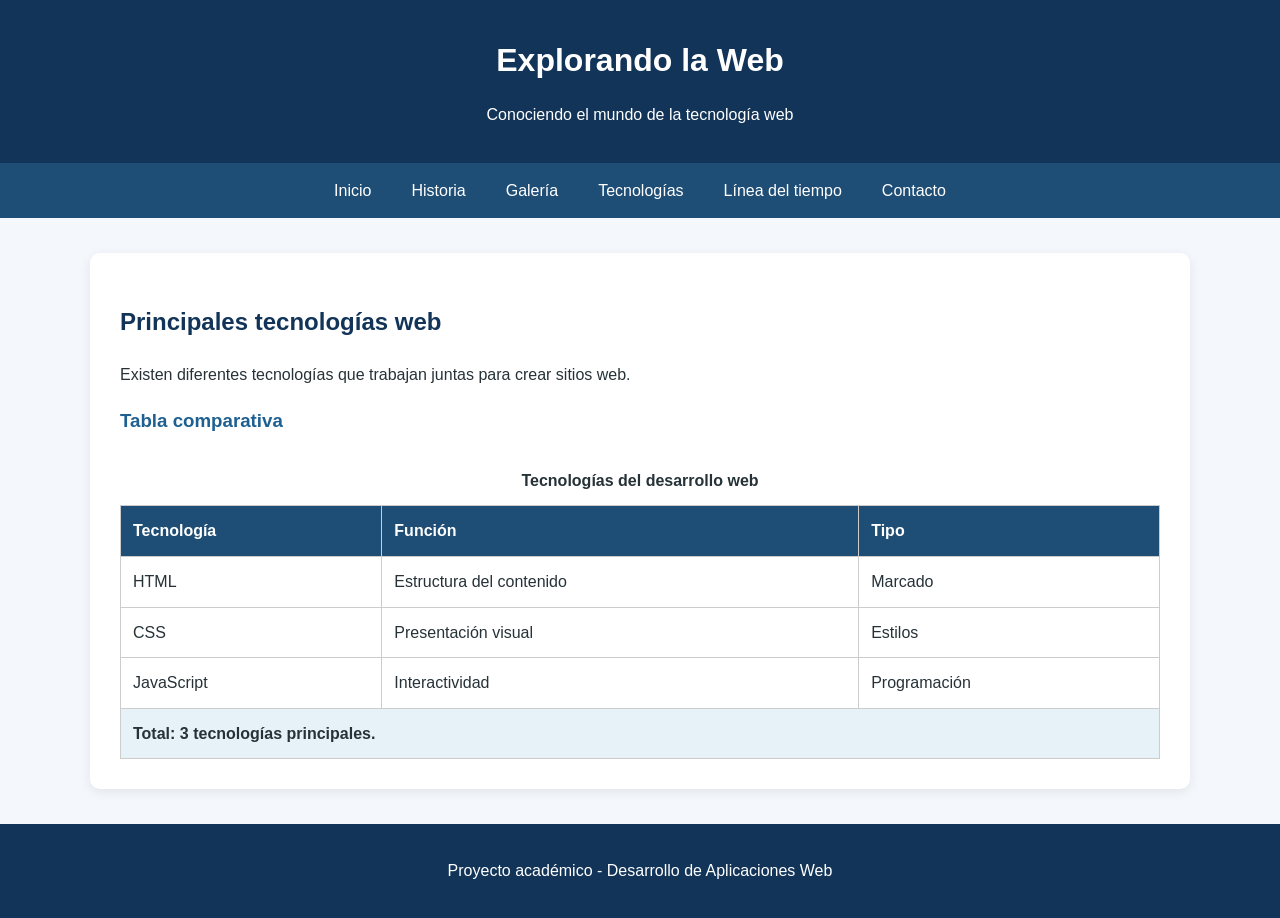
==== catalogo.html @ bf1adb2e "Add files via upload" ====
<!DOCTYPE html>
<html lang="es">

<head>
    <meta charset="UTF-8">
    <meta name="viewport" content="width=device-width, initial-scale=1.0">

    <title>Explorando la Web | Catalogo</title>

    <link rel="stylesheet" href="css/estilos.css">
</head>

<body>

    <header>
        <h1>Explorando la Web</h1>
        <p>Conociendo el mundo de la tecnología web</p>
    </header>

    <nav class="menu" aria-label="Menú principal">
        <ul>
            <li><a href="index.html">Inicio</a></li>
            <li><a href="historia.html">Historia</a></li>
            <li><a href="galeria.html">Galería</a></li>
            <li><a href="catalogo.html">Tecnologías</a></li>
            <li><a href="linea-tiempo.html">Línea del tiempo</a></li>
            <li><a href="contacto.html">Contacto</a></li>
        </ul>
    </nav>

<main>
    <section>
        <h2>Principales tecnologías web</h2>

        <p>
            Existen diferentes tecnologías que trabajan
            juntas para crear sitios web.
        </p>

        <h3>Tabla comparativa</h3>

        <table>
            <caption>
                Tecnologías del desarrollo web
            </caption>

            <thead>
                <tr>
                    <th scope="col">Tecnología</th>
                    <th scope="col">Función</th>
                    <th scope="col">Tipo</th>
                </tr>
            </thead>

            <tbody>
                <tr>
                    <td>HTML</td>
                    <td>Estructura del contenido</td>
                    <td>Marcado</td>
                </tr>

                <tr>
                    <td>CSS</td>
                    <td>Presentación visual</td>
                    <td>Estilos</td>
                </tr>

                <tr>
                    <td>JavaScript</td>
                    <td>Interactividad</td>
                    <td>Programación</td>
                </tr>
            </tbody>

            <tfoot>
                <tr>
                    <td colspan="3">
                        Total: 3 tecnologías principales.
                    </td>
                </tr>
            </tfoot>
        </table>
    </section>
</main>
    
    <footer>
        <p>Proyecto académico - Desarrollo de Aplicaciones Web</p>
    </footer>

</body>
</html>
---- css/estilos.css ----
/* CONFIGURACIÓN GENERAL */

* {
    box-sizing: border-box;
}

body {
    margin: 0;
    font-family: Arial, Helvetica, sans-serif;
    background-color: #f4f7fb;
    color: #263238;
    line-height: 1.6;
}

/* ENCABEZADO */

header {
    background-color: #123458;
    color: white;
    text-align: center;
    padding: 35px 20px;
}

header h1 {
    margin: 0;
    font-size: 32px;
}

header p {
    margin-bottom: 0;
}

/* MENÚ DE NAVEGACIÓN */

.menu {
    background-color: #1e4d75;
}

.menu ul {
    display: flex;
    justify-content: center;
    flex-wrap: wrap;
    list-style: none;
    padding: 0;
    margin: 0;
}

.menu a {
    display: block;
    color: white;
    text-decoration: none;
    padding: 15px 20px;
    transition: background-color 0.3s;
}

/* INTERACTIVIDAD MEDIANTE CSS */

.menu a:hover,
.menu a:focus-visible {
    background-color: #3282b8;
    text-decoration: underline;
}

/* CONTENIDO PRINCIPAL */

main {
    max-width: 1100px;
    min-height: 450px;
    margin: 35px auto;
    padding: 30px;
    background-color: white;
    border-radius: 10px;
    box-shadow: 0 3px 12px rgba(0, 0, 0, 0.08);
}

h2 {
    color: #123458;
}

h3 {
    color: #1e6091;
}

/* TABLAS */

table {
    width: 100%;
    border-collapse: collapse;
    margin-top: 20px;
}

caption {
    font-weight: bold;
    padding: 12px;
}

th, td {
    border: 1px solid #cccccc;
    padding: 12px;
    text-align: left;
}

thead {
    background-color: #1e4d75;
    color: white;
}

tfoot {
    background-color: #e7f1f8;
    font-weight: bold;
}

/* PIE DE PÁGINA */

footer {
    background-color: #123458;
    color: white;
    text-align: center;
    padding: 18px;
}

/* ADAPTACIÓN A PANTALLAS PEQUEÑAS */

@media (max-width: 600px) {

    .menu ul {
        flex-direction: column;
        text-align: center;
    }

    main {
        margin: 15px;
        padding: 18px;
    }

    header h1 {
        font-size: 26px;
    }
}

/* GALERÍA DE IMÁGENES */

.galeria {
    display: flex;
    justify-content: center;
    flex-wrap: wrap;
    gap: 25px;
    margin-top: 30px;
}

.tarjeta {
    flex: 1 1 250px;
    max-width: 320px;
    background-color: #f4f7fb;
    border: 1px solid #dddddd;
    border-radius: 12px;
    padding: 25px;
    text-align: center;
    transition: transform 0.3s, box-shadow 0.3s;
}

.tarjeta img {
    width: 140px;
    height: 140px;
    object-fit: contain;
}

.tarjeta:hover {
    transform: translateY(-5px);
    box-shadow: 0 6px 15px rgba(0, 0, 0, 0.15);
}

/* CONTENIDO MULTIMEDIA */

.multimedia {
    margin-top: 40px;
    padding-top: 20px;
    border-top: 2px solid #dddddd;
}

.multimedia video {
    display: block;
    max-width: 100%;
    height: auto;
    margin: 20px auto;
    border-radius: 10px;
}

.multimedia audio {
    display: block;
    width: 100%;
    max-width: 600px;
    margin: 20px auto;
}

/* FORMULARIO DE CONTACTO */

form {
    max-width: 700px;
    margin: 25px auto;
}

fieldset {
    border: 1px solid #cccccc;
    border-radius: 10px;
    padding: 25px;
}

legend {
    color: #123458;
    font-weight: bold;
    font-size: 20px;
}

form label {
    display: block;
    margin-top: 15px;
    margin-bottom: 5px;
    font-weight: bold;
}

form input:not([type="radio"]):not([type="checkbox"]),
form select,
form textarea {
    width: 100%;
    padding: 12px;
    border: 1px solid #cccccc;
    border-radius: 6px;
    font-family: Arial, sans-serif;
    font-size: 15px;
}

.opciones label {
    font-weight: normal;
}

form button {
    background-color: #1e4d75;
    color: white;
    border: none;
    padding: 12px 20px;
    border-radius: 6px;
    margin-top: 20px;
    cursor: pointer;
}

form button:hover {
    background-color: #3282b8;
}

#resultado {
    font-weight: bold;
    margin-top: 20px;
}

/* LÍNEA DEL TIEMPO */

.contenedor-linea {
    width: 100%;
    margin: 30px auto;
    padding: 15px;
    background-color: #f4f7fb;
    border: 1px solid #dddddd;
    border-radius: 10px;
    text-align: center;
}

.imagen-linea {
    display: block;
    width: 100%;
    max-width: 1000px;
    height: auto;
    margin: 0 auto;
    border-radius: 8px;
}

/* EVIDENCIA DE VALIDACIÓN */

.validacion {
    margin-top: 40px;
    padding-top: 20px;
    border-top: 2px solid #dddddd;
}

.validacion img {
    display: block;
    max-width: 100%;
    height: auto;
    margin: 20px auto;
    border-radius: 8px;
}
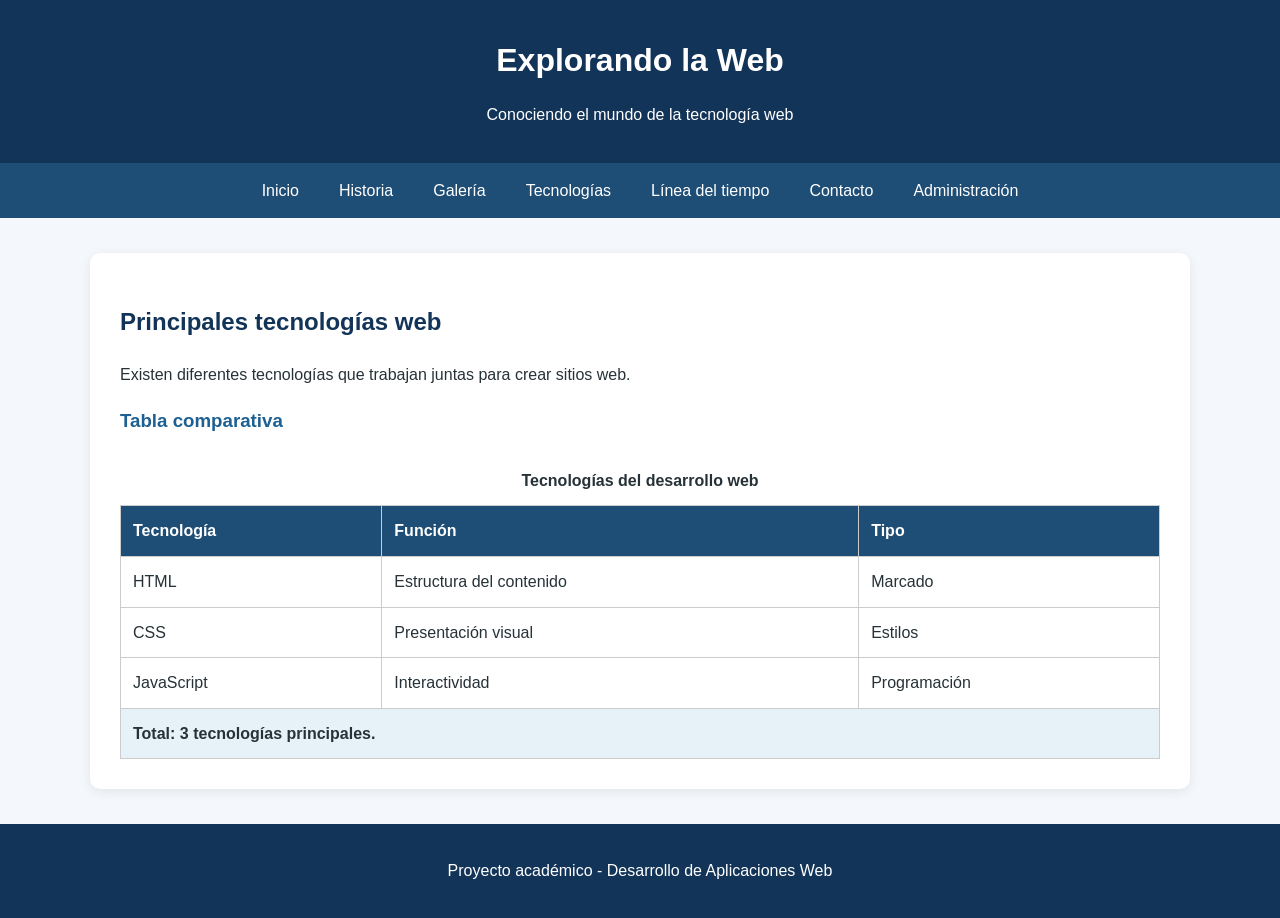
==== commit 7b9df5ab: "ADA 6: agregar CRUD, autenticacion y manuales" ====
--- a/catalogo.html
+++ b/catalogo.html
@@ -26,6 +26,7 @@
             <li><a href="catalogo.html">Tecnologías</a></li>
             <li><a href="linea-tiempo.html">Línea del tiempo</a></li>
             <li><a href="contacto.html">Contacto</a></li>
+            <li><a href="login.php">Administración</a></li>
         </ul>
     </nav>
 
@@ -87,6 +88,6 @@
     <footer>
         <p>Proyecto académico - Desarrollo de Aplicaciones Web</p>
     </footer>
-
+<script src="js/menu-tienda.js"></script>
 </body>
 </html>
--- a/css/estilos.css
+++ b/css/estilos.css
@@ -290,3 +290,140 @@
     margin: 20px auto;
     border-radius: 8px;
 }
+
+
+/* =====================================
+   ADA 5 - TIENDA Y CARRITO DE COMPRAS
+===================================== */
+
+.tienda-main {
+    max-width: 1100px;
+    margin: 35px auto;
+    padding: 30px;
+    background: white;
+    border-radius: 10px;
+    box-shadow: 0 3px 12px rgba(0, 0, 0, 0.08);
+}
+
+.usuario {
+    background: #e7f1f8;
+    padding: 20px;
+    border-radius: 10px;
+    margin-bottom: 30px;
+}
+
+.usuario form {
+    margin: 15px 0 0;
+}
+
+.productos {
+    display: grid;
+    grid-template-columns: repeat(auto-fit, minmax(220px, 1fr));
+    gap: 22px;
+    margin-top: 25px;
+}
+
+.producto {
+    background: #f4f7fb;
+    border: 1px solid #dce4ec;
+    border-radius: 12px;
+    padding: 22px;
+    text-align: center;
+    transition: transform 0.3s, box-shadow 0.3s;
+}
+
+.producto:hover {
+    transform: translateY(-4px);
+    box-shadow: 0 5px 15px rgba(0, 0, 0, 0.12);
+}
+
+.producto h3 {
+    color: #123458;
+}
+
+.producto form {
+    margin: 15px 0 0;
+}
+
+.precio {
+    color: #1e6091;
+    font-size: 21px;
+    font-weight: bold;
+}
+
+.enlace-carrito {
+    display: inline-block;
+    margin-top: 25px;
+    padding: 12px 20px;
+    background: #1e4d75;
+    color: white;
+    text-decoration: none;
+    border-radius: 6px;
+}
+
+.enlace-carrito:hover {
+    background: #3282b8;
+}
+
+.tabla-carrito th {
+    background: #1e4d75;
+    color: white;
+    text-align: center;
+}
+
+.tabla-carrito td {
+    text-align: center;
+}
+
+.tabla-carrito input[type="number"] {
+    width: 75px;
+    padding: 8px;
+    border: 1px solid #ccc;
+    border-radius: 5px;
+}
+
+.mensaje-carrito {
+    color: #16734b;
+    background: #e5f5ed;
+    padding: 12px;
+    border-radius: 6px;
+}
+
+.total-carrito {
+    color: #123458;
+    font-size: 24px;
+    font-weight: bold;
+    text-align: right;
+    margin-top: 25px;
+}
+
+.acciones-carrito {
+    display: flex;
+    flex-wrap: wrap;
+    gap: 12px;
+    margin-top: 20px;
+}
+
+.boton-eliminar {
+    background: #b93636;
+}
+
+.boton-eliminar:hover {
+    background: #922b2b;
+}
+
+@media (max-width: 600px) {
+    .tienda-main {
+        margin: 15px;
+        padding: 18px;
+    }
+
+    .tabla-carrito {
+        font-size: 13px;
+    }
+
+    .tabla-carrito th,
+    .tabla-carrito td {
+        padding: 7px;
+    }
+}
